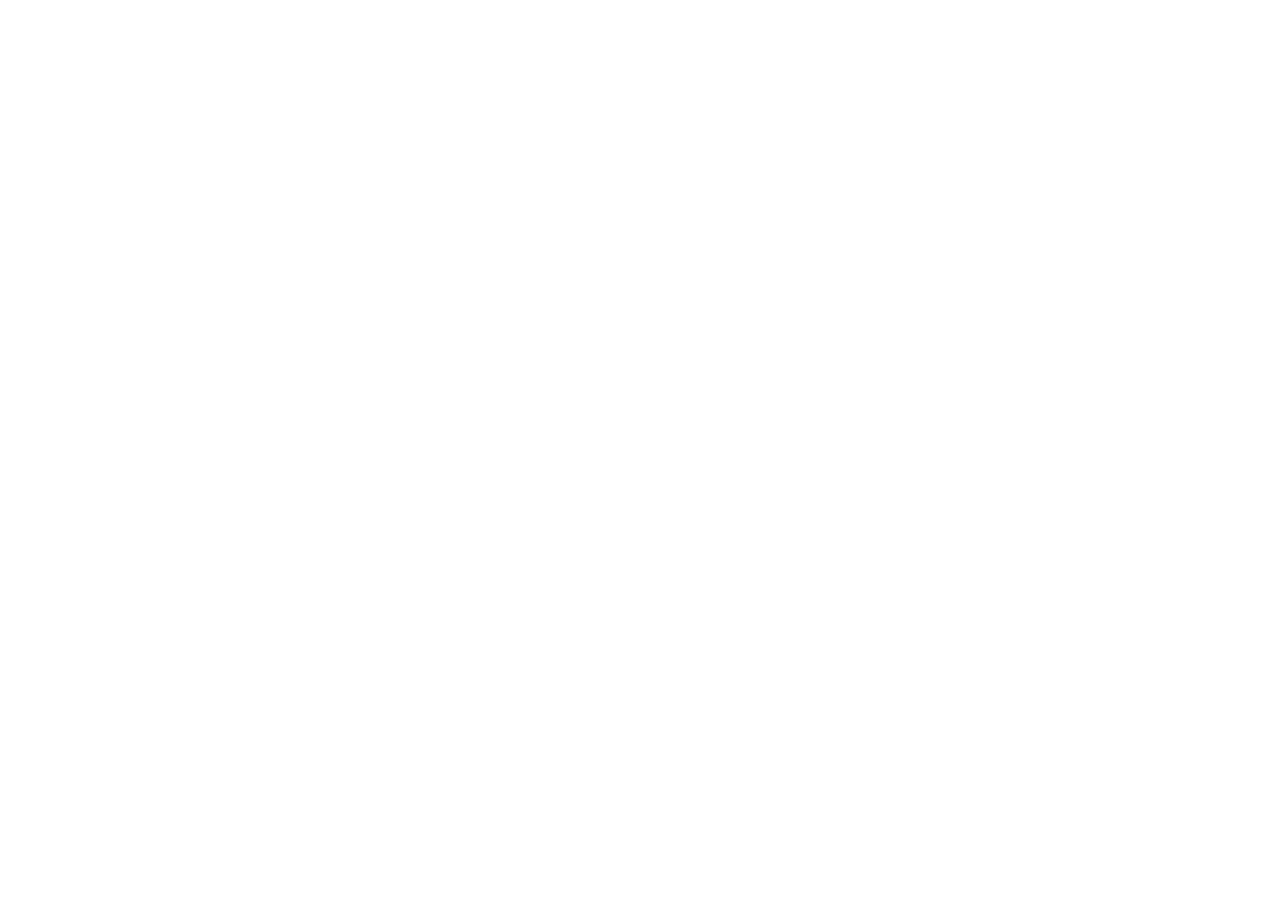
==== index.html @ 3bee2be1 "Focusing on city location works now" ====
<html lang="en">

  <head>
    <title>Simple Map</title>
    <meta name="viewport" content="initial-scale=1.0">
    <meta charset="utf-8">
    <style>
      #map {
        height: 100%;
      }
      html, body {
        height: 100%;
        margin: 0;
        padding: 0;
      }
    </style>
  </head>

  <body>

    <div id="map"></div>
    <script src="index.js"></script>

    <script src="https://maps.googleapis.com/maps/api/js?key=AIzaSyCi7a-sMwb88DIQYw2Q1yIDzu1NGorYKAo&callback=initMap"
    async defer></script>

  </body>


</html>
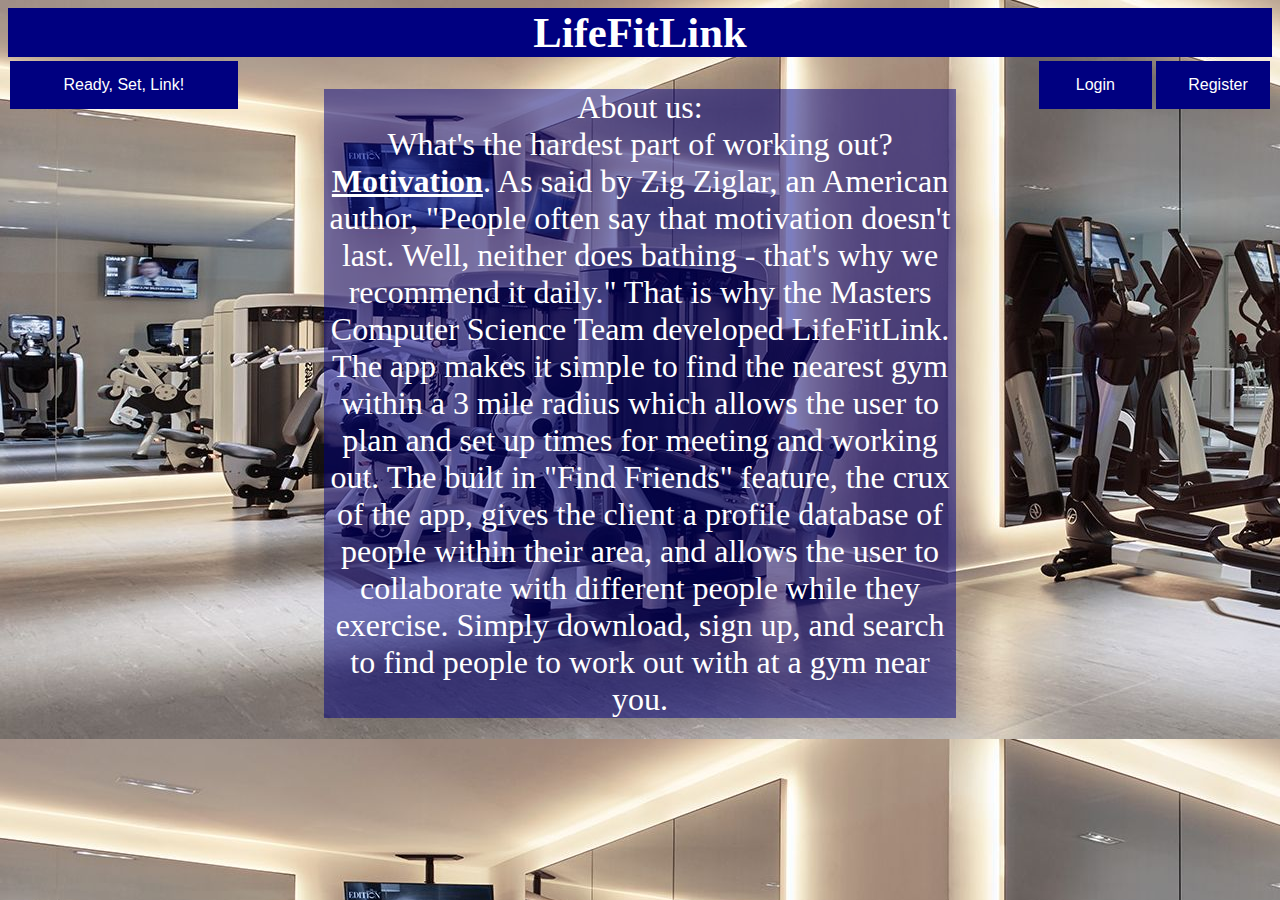
==== commit 04e8b7cc: "Finished." ====
--- a/index.html
+++ b/index.html
@@ -1,30 +1,31 @@
-<html lang="en">
+<!DOCTYPE html>
+<html lang="en" dir="ltr">
 
-  <head>
-    <title>Simple Map</title>
-    <meta name="viewport" content="initial-scale=1.0">
-    <meta charset="utf-8">
-    <style>
-      #map {
-        height: 100%;
-      }
-      html, body {
-        height: 100%;
-        margin: 0;
-        padding: 0;
-      }
-    </style>
-  </head>
+<head>
+  <meta charset="utf-8">
+  <title>LifeFitLink</title>
+  <link rel="stylesheet" type="text/css" href="main.css">
+</head>
 
-  <body>
+<body>
+  <h1 class="Banner">
+    LifeFitLink
+  </h1>
+  <button onclick="location.href='link.php'" class="lbutton"> Ready, Set, Link! </button>
+  <button onclick="location.href='register.php'" class="rbutton">Register </button>
+  <button onclick="location.href='login.php'" class="rbutton"> Login </button>
 
-    <div id="map"></div>
-    <script src="index.js"></script>
 
-    <script src="https://maps.googleapis.com/maps/api/js?key=AIzaSyCi7a-sMwb88DIQYw2Q1yIDzu1NGorYKAo&callback=initMap"
-    async defer></script>
 
-  </body>
+  <p class="info">
+    About us:
+    <br>
+    What's the hardest part of working out? <u><b>Motivation</b></u>. As said by Zig Ziglar, an American author, "People often say that motivation doesn't last. Well, neither does bathing - that's why we recommend it daily."
+    That is why the Masters Computer Science Team developed LifeFitLink.
+    The app makes it simple to find the nearest gym within a 3 mile radius which allows the user to plan and set up times for meeting and working out.
+    The built in "Find Friends" feature, the crux of the app, gives the client a profile database of people within their area, and allows the user to collaborate with different people while they exercise.
+    Simply download, sign up, and search to find people to work out with at a gym near you.
+  </p>
 
 
 </html>
--- a/main.css
+++ b/main.css
@@ -0,0 +1,111 @@
+html{
+  font-family: "Lucida Bright", Georgia, serif;
+}
+
+.Banner {
+  background-color: #000080;
+  color: white;
+  text-align: center;
+  font-size: 32pt;
+  margin: 0;
+  padding: 0;
+}
+body{
+background-image: url("Gym.jpeg");
+background-size: auto;
+
+}
+
+.rbutton {
+  background-color: #000080;
+  border: none;
+  color: white;
+  padding: 15px 32px;
+  text-align: center;
+  text-decoration: none;
+  display: inline-block;
+  font-size: 16px;
+  margin: 4px 2px;
+  cursor: pointer;
+  float: right;
+  width: 9%;
+}
+
+.lbutton {
+  background-color: #000080;
+  border: none;
+  color: white;
+  padding: 15px 32px;
+  text-align: center;
+  text-decoration: none;
+  display: inline-block;
+  font-size: 16px;
+  margin: 4px 2px;
+  cursor: pointer;
+  float: left;
+  width: 18%;
+}
+
+.lbutton:hover {
+  border-color: blue;
+  border-style: solid;
+  border-radius: 4px;
+  border-width: 4px;
+
+}
+
+.rbutton:hover {
+  border-color: blue;
+  border-style: solid;
+  border-radius: 4px;
+  border-width: 4px;
+
+}
+
+.formerino {
+  background-color: grey;
+  height: 500px;
+  width: 30%;
+  margin-left: 35%;
+  margin-top: 1%;
+  border: 6px solid darkgrey;
+  border-radius: 4px;
+  box-sizing: border-box;
+}
+
+input[type=text], select {
+  width: 80%;
+  padding: 12px 20px;
+  margin-left: 10%;
+  display: inline-block;
+  text-align: center;
+  border: 1px solid #ccc;
+  border-radius: 4px;
+  box-sizing: border-box;
+}
+
+input[type=submit] {
+  width: 80%;
+  background-color: blue;
+  text-align: center;
+  color: white;
+  padding: 14px 20px;
+  margin-left: 10%;
+  border: none;
+  border-radius: 4px;
+  cursor: pointer;
+}
+
+input[type=submit]:hover {
+  background-color: #000080;
+}
+
+.info{
+  text-align: center;
+  width: 50%;
+  margin-left: 25%;
+  background-color: rgba(0,0,128,.5);
+  color: white;
+  font-size: 24pt;
+
+}
